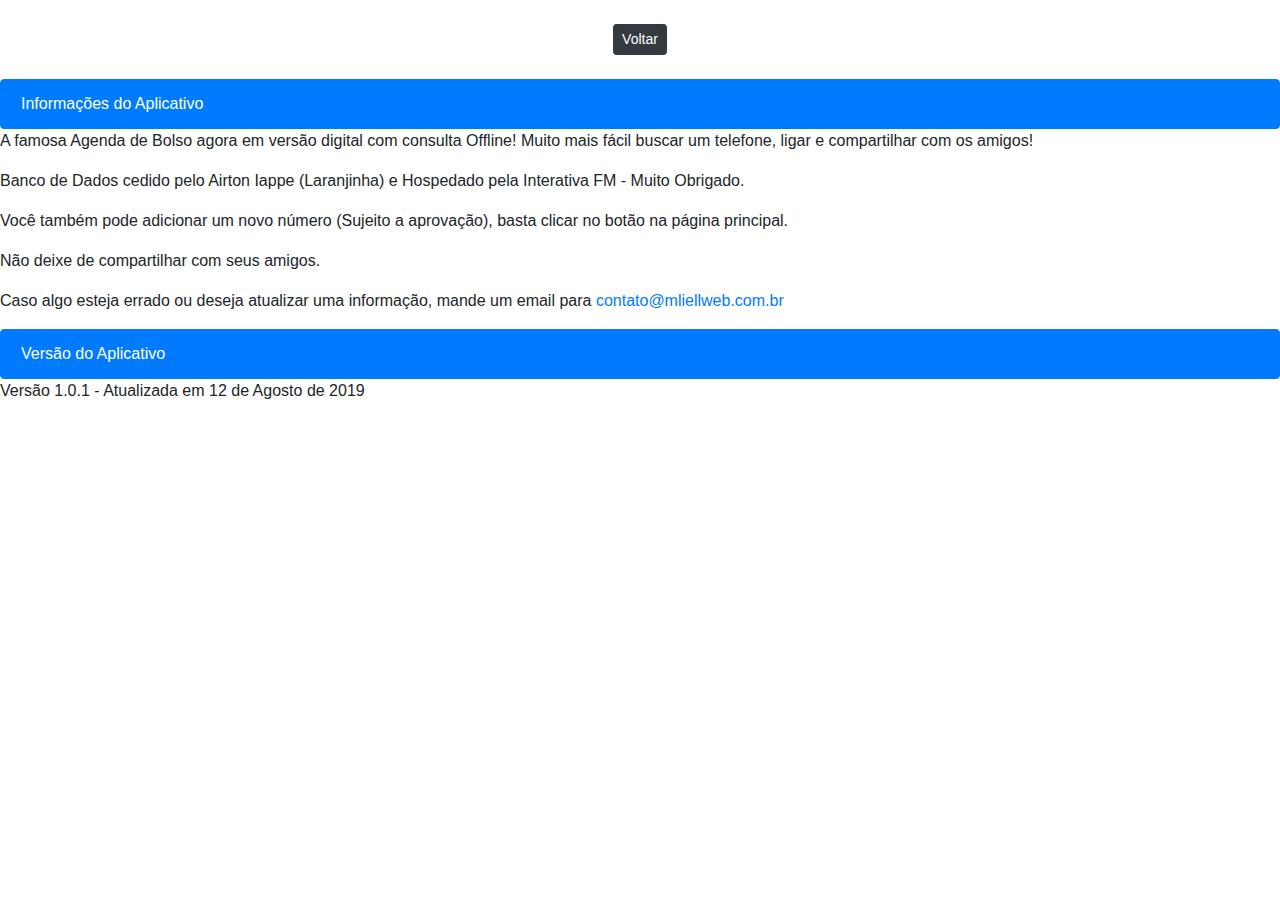
==== info.html @ 785e6cab "Add files via upload" ====
<html>

  <head>
	<meta http-equiv="Content-Type" content="text/html;charset=utf-8" />
	<link rel="stylesheet" href="css/bootstrap.min.css">
	<script src="js/jquery/jquery-3.3.1.js"></script>
    <script src="js/bootstrap/bootstrap.min.js"></script>
	<script src="js/bootstrap/bootstrap.js"></script>
	
	<style type="text/css">
   .form-control {
    margin-bottom: 10px;
	padding: 1rem 0.75rem;
	border: 2px solid #292929;
}
	</style>
	
  </head>

  <body>
  <br>
  <div align="center" class="col-12"><button type="button" onClick="history.go(-1)" class="btn btn-dark btn-sm" value="voltar">Voltar</button></div>
	<br>
	<ul class="list-group" id="ativo">
		<li class="list-group-item active">Informações do Aplicativo</li>
	</ul>
	<p>A famosa Agenda de Bolso agora em versão digital com consulta Offline! Muito mais fácil buscar um telefone, ligar e compartilhar com os amigos!</p>
	<p>Banco de Dados cedido pelo Airton Iappe (Laranjinha) e Hospedado pela Interativa FM - Muito Obrigado.</p>
	<p>Você também pode adicionar um novo número (Sujeito a aprovação), basta clicar no botão na página principal.</p>
	<p>Não deixe de compartilhar com seus amigos.</p>
	<p>Caso algo esteja errado ou deseja atualizar uma informação, mande um email para <a href="mailto:contato@mliellweb.com.br" target="blank_">contato@mliellweb.com.br</a></p>
	<ul class="list-group" id="ativo">
		<li class="list-group-item active">Versão do Aplicativo</li>
	</ul>
	<p>Versão 1.0.1 - Atualizada em 12 de Agosto de 2019</p>
  </body>

</html>
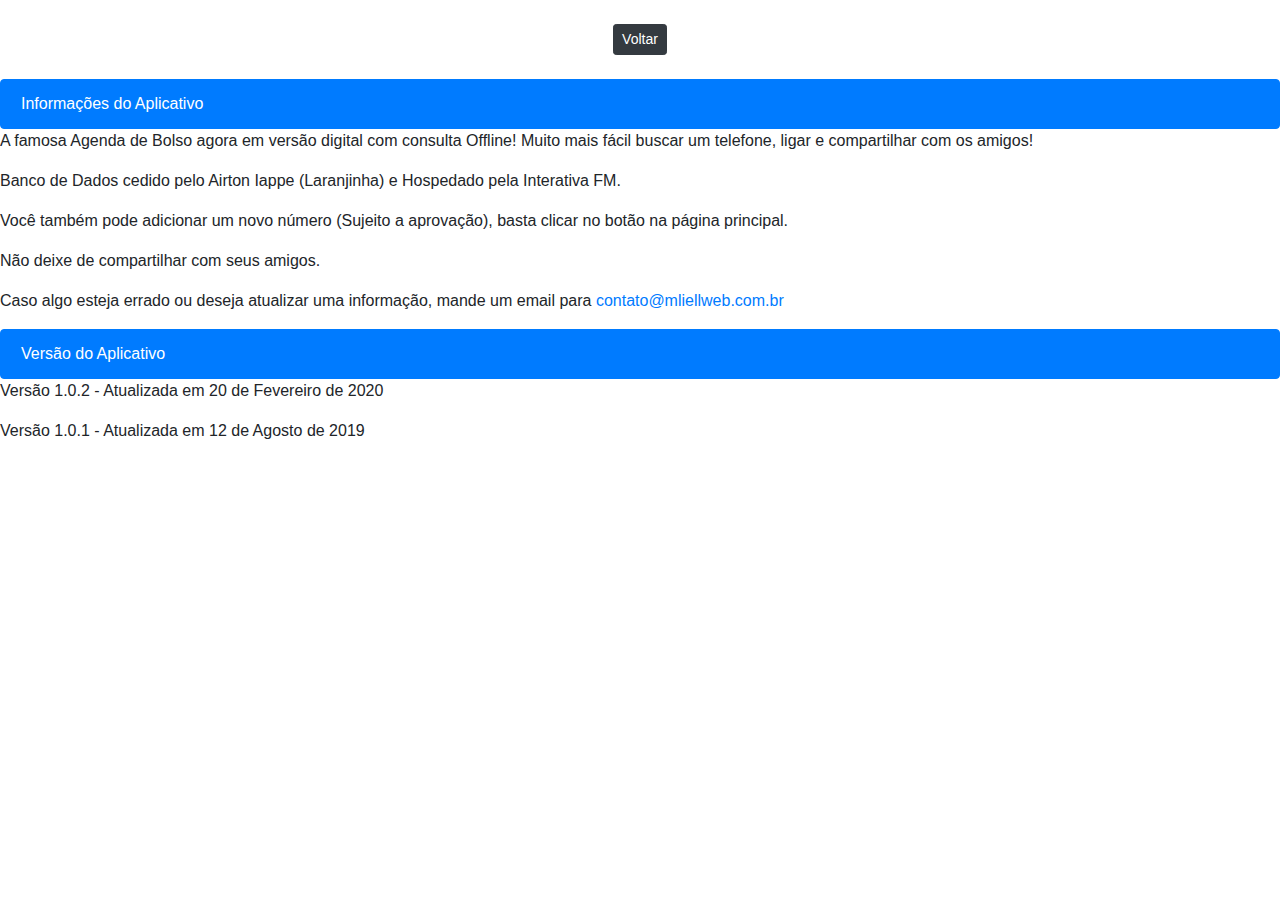
==== commit 664e574d: "Update info.html" ====
--- a/info.html
+++ b/info.html
@@ -25,14 +25,15 @@
 		<li class="list-group-item active">Informações do Aplicativo</li>
 	</ul>
 	<p>A famosa Agenda de Bolso agora em versão digital com consulta Offline! Muito mais fácil buscar um telefone, ligar e compartilhar com os amigos!</p>
-	<p>Banco de Dados cedido pelo Airton Iappe (Laranjinha) e Hospedado pela Interativa FM - Muito Obrigado.</p>
+	<p>Banco de Dados cedido pelo Airton Iappe (Laranjinha) e Hospedado pela Interativa FM.</p>
 	<p>Você também pode adicionar um novo número (Sujeito a aprovação), basta clicar no botão na página principal.</p>
 	<p>Não deixe de compartilhar com seus amigos.</p>
 	<p>Caso algo esteja errado ou deseja atualizar uma informação, mande um email para <a href="mailto:contato@mliellweb.com.br" target="blank_">contato@mliellweb.com.br</a></p>
 	<ul class="list-group" id="ativo">
 		<li class="list-group-item active">Versão do Aplicativo</li>
 	</ul>
-	<p>Versão 1.0.1 - Atualizada em 12 de Agosto de 2019</p>
+	  <p>Versão 1.0.2 - Atualizada em 20 de Fevereiro de 2020</p>
+	  <p>Versão 1.0.1 - Atualizada em 12 de Agosto de 2019</p>
   </body>
 
-</html>+</html>
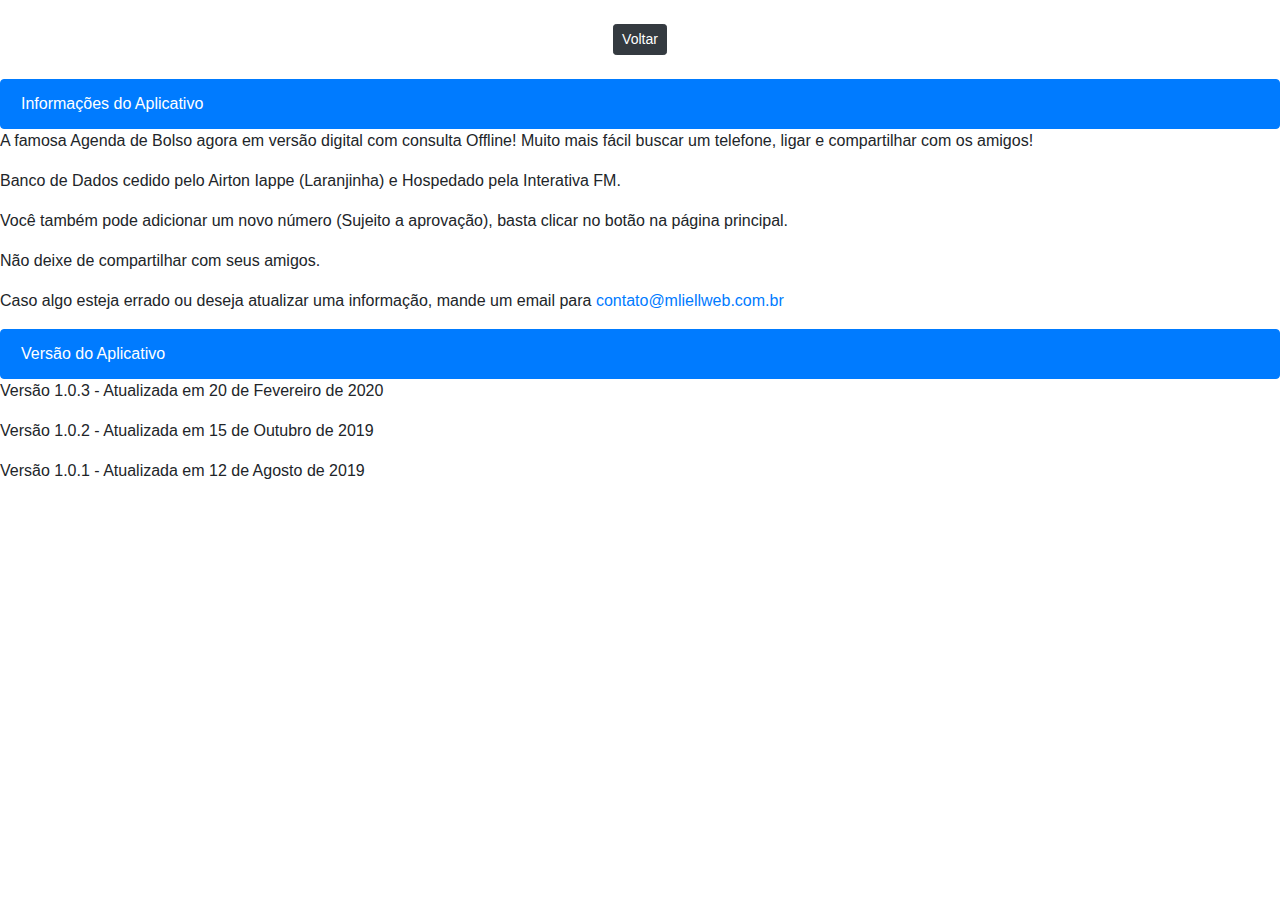
==== commit e58d46a7: "Update info.html" ====
--- a/info.html
+++ b/info.html
@@ -32,7 +32,8 @@
 	<ul class="list-group" id="ativo">
 		<li class="list-group-item active">Versão do Aplicativo</li>
 	</ul>
-	  <p>Versão 1.0.2 - Atualizada em 20 de Fevereiro de 2020</p>
+	  <p>Versão 1.0.3 - Atualizada em 20 de Fevereiro de 2020</p>
+	  <p>Versão 1.0.2 - Atualizada em 15 de Outubro de 2019</p>
 	  <p>Versão 1.0.1 - Atualizada em 12 de Agosto de 2019</p>
   </body>
 
